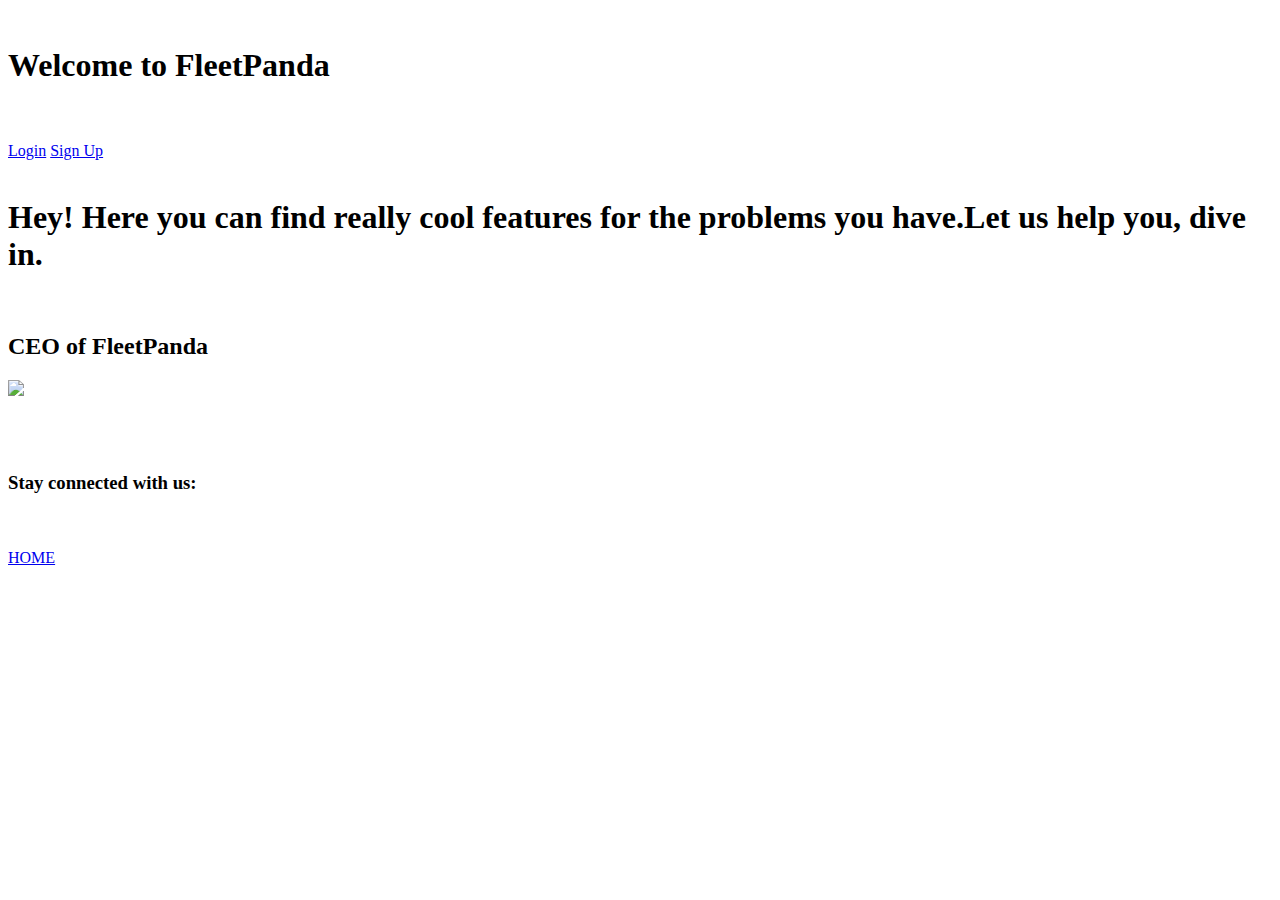
==== App/index.html @ 5606e921 "first commit" ====
<!DOCTYPE html>
<html lang="en">
<head>
    <meta charset="UTF-8">
    <meta name="viewport" content="width=device-width, initial-scale=1.0">
    <title>Document</title>
    <link rel="stylesheet" href="CSS/index.css">
</head>
<body>
    <div class="container" id="main container">
        <header><br>
            <h1>Welcome to FleetPanda</h1><br><br>
        <nav>
            <div1><a href="App/login.html" onclick="showContent('Login')">Login</a></div1>
            <div2><a href="App/signup.html" onclick="showContent('Sign Up')">Sign Up</a></div2>
        </nav>
        </header><br>
        <div class="containers">
        <div class="container-box"><p><h1>Hey! Here you can find really cool features for the problems you have.Let us help you, dive in.</h1></p></div>
        <br>
        <div class="container-item"></div>
        <label><h2>CEO of FleetPanda</h2>
        <img src="https://www.fleetpanda.com/wp-content/uploads/2023/06/home-new-banner.png" width="200px"></label>
        </div><br><br><br>
        <div class="container-item1"><h3>Stay connected with us:</h3><br><br>
        <div class="Home"><a href="2.Homepage.html">HOME</a></div>
        </div>
    </div>
</body>
</html>
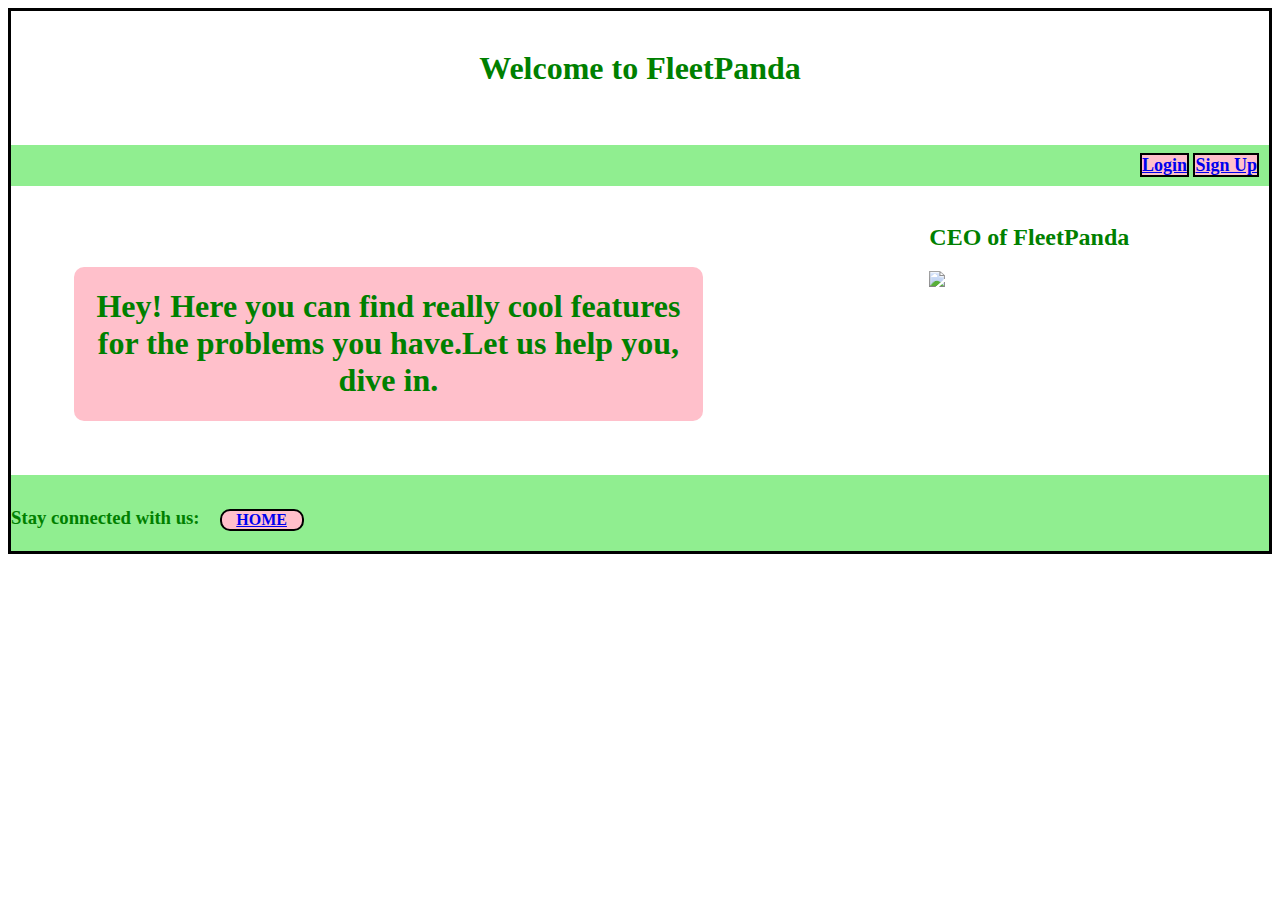
==== commit c154fa62: "Update index.html" ====
--- a/App/index.html
+++ b/App/index.html
@@ -5,6 +5,89 @@
     <meta name="viewport" content="width=device-width, initial-scale=1.0">
     <title>Document</title>
     <link rel="stylesheet" href="CSS/index.css">
+<style>
+.container{
+    color: green;
+    border-color: black;
+    border-style:solid;
+    border-width: 3px;
+}
+header{
+    text-align: center;
+}
+nav{
+    text-align: right;
+    background-color: lightgreen;
+    padding: 10px;
+    font-size:large;
+    font-weight: bold;
+    size:100%;
+    text-decoration: none;
+    color:inherit;
+    cursor: text;
+}
+.container div1{
+    width:auto;
+    background-color: pink;
+    border-width: 2px;
+    border-style: solid;
+    border-color: black;
+}
+.container div2{
+    width:auto;
+    background-color: pink;
+    border-width: 2px;
+    border-style: solid;
+    border-color: black;
+}
+.container-box{
+display: flex;
+text-align: center;
+background-color: pink;
+width:50%;
+border-radius: 10px;
+animation: reveal-word 3s ease-in-out forwards;
+overflow: hidden;
+margin-left: 5%;
+margin-top: 5% ;
+}
+@keyframes reveal-word {
+    from {
+         opacity: 0;
+        }
+     to {
+         opacity: 1;
+        }}
+.containers{
+display: flex;
+}
+.container-item{
+margin-left: 18%;
+text-align: left;
+margin-top: 5%;
+}
+.container-item1{
+padding-top:14px;
+width: 100%;
+background-color:lightgreen;
+display: flex;
+}
+.Home{
+    width: 80px;
+    border:black;
+    border-style: solid;
+    border-width: 2px;
+    background-color: pink;
+    text-align: center;
+    border-radius: 10px;
+    margin:20px;
+    font-weight: bold;
+}
+.div1{
+width:20px;
+background-color: black;
+}
+</style>
 </head>
 <body>
     <div class="container" id="main container">
@@ -27,4 +110,4 @@
         </div>
     </div>
 </body>
-</html>+</html>
